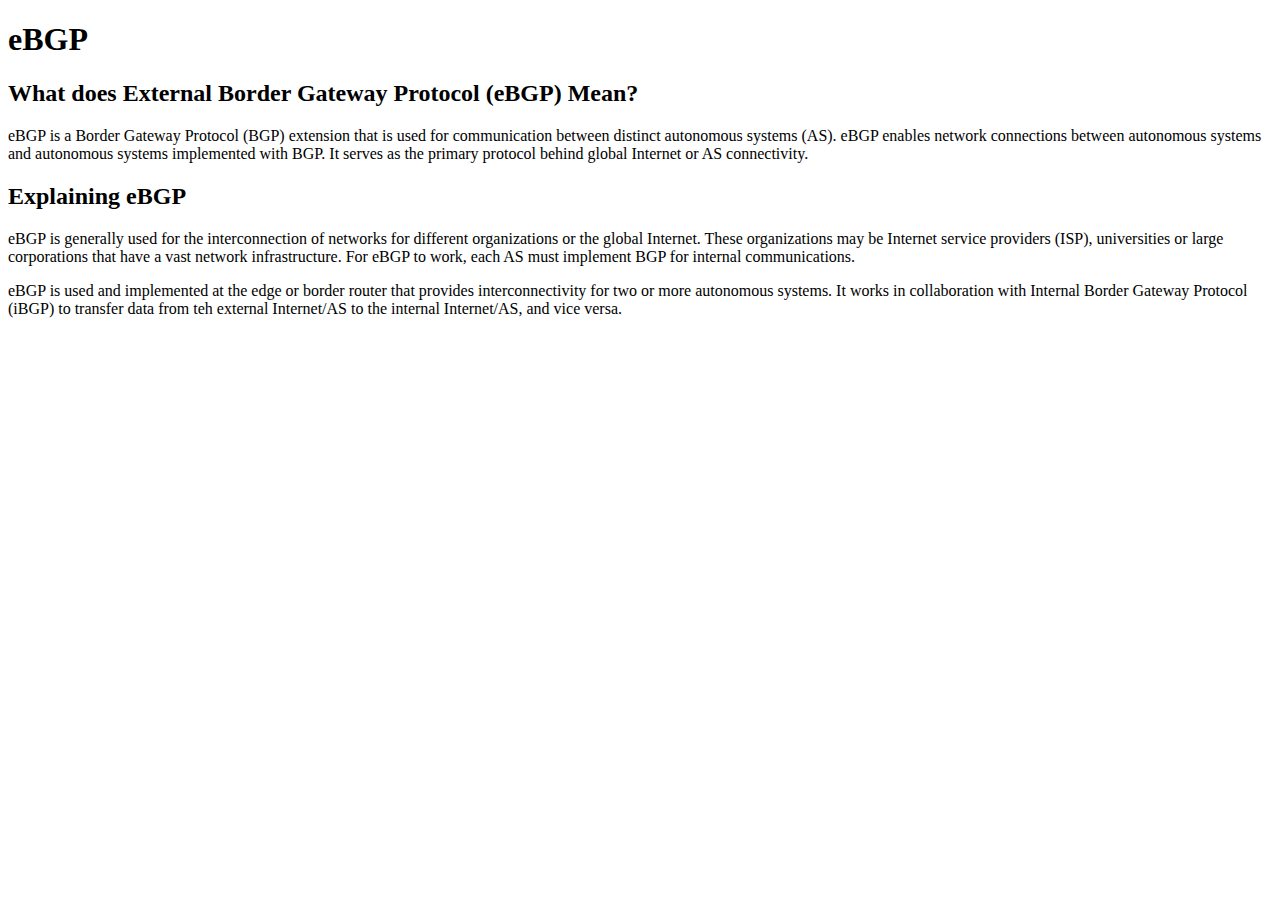
==== Webpage1.html @ a9b052db "webpage1" ====
<!DOCTYPE html>
<html>
    <head>
        <title>eBGP</title>
    </head>
<body>
    <h1>eBGP</h1>
    <h2>What does External Border Gateway Protocol (eBGP) Mean?</h2>
    <p>eBGP is a Border Gateway Protocol (BGP) extension that is used for communication between distinct autonomous systems (AS). eBGP enables network connections between autonomous systems and autonomous systems implemented with BGP. It serves as the primary protocol behind global Internet or AS connectivity.</p>
    <h2>Explaining eBGP</h2>
    <p>eBGP is generally used for the interconnection of networks for different organizations or the global Internet. These organizations may be Internet service providers (ISP), universities or large corporations that have a vast network infrastructure. For eBGP to work, each AS must implement BGP for internal communications.</p>
    <p>eBGP is used and implemented at the edge or border router that provides interconnectivity for two or more autonomous systems. It works in collaboration with Internal Border Gateway Protocol (iBGP) to transfer data from teh external Internet/AS to the internal Internet/AS, and vice versa.</p>
    
</body>
</html>
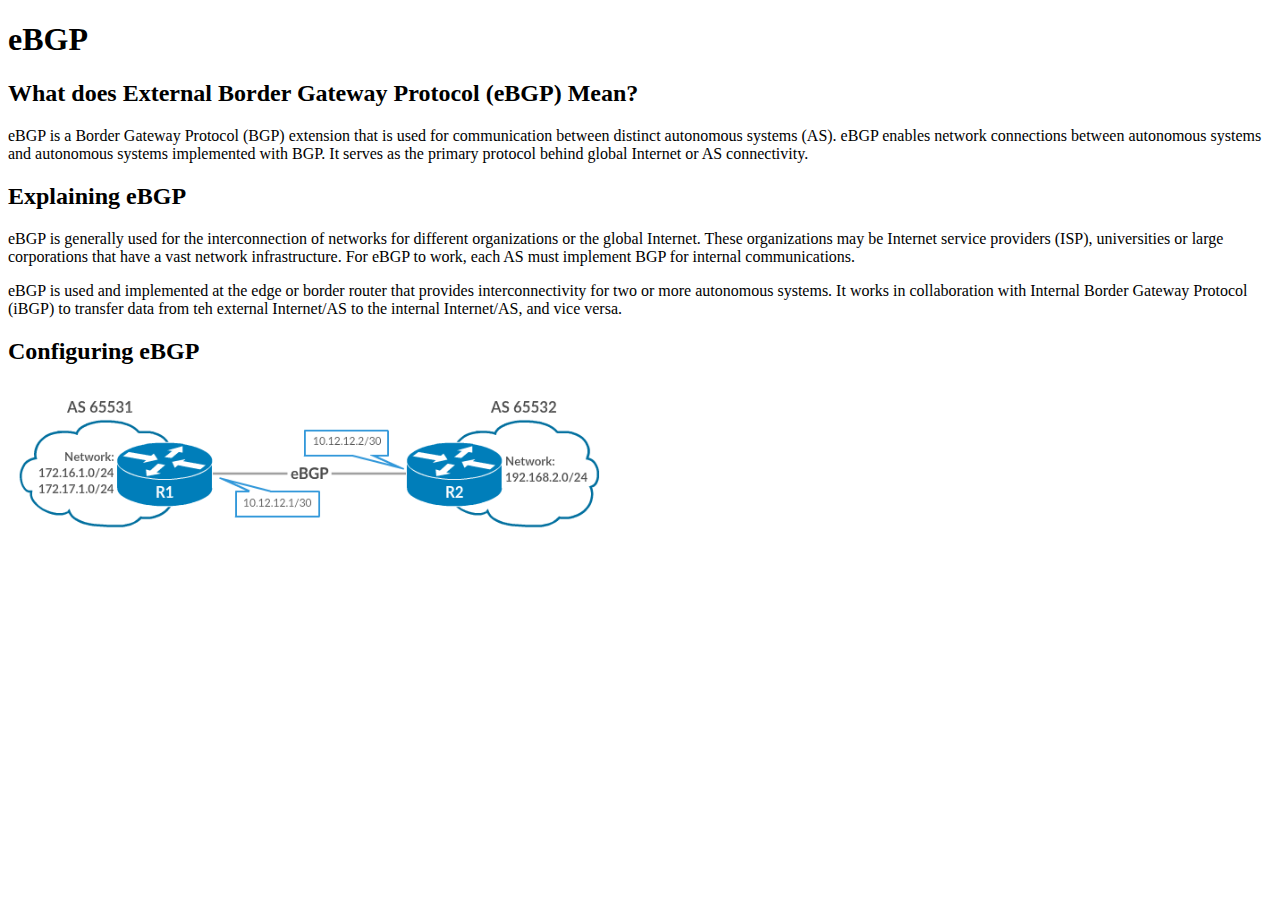
==== commit d8c0cb61: "Webpage1" ====
--- a/Webpage1.html
+++ b/Webpage1.html
@@ -10,6 +10,7 @@
     <h2>Explaining eBGP</h2>
     <p>eBGP is generally used for the interconnection of networks for different organizations or the global Internet. These organizations may be Internet service providers (ISP), universities or large corporations that have a vast network infrastructure. For eBGP to work, each AS must implement BGP for internal communications.</p>
     <p>eBGP is used and implemented at the edge or border router that provides interconnectivity for two or more autonomous systems. It works in collaboration with Internal Border Gateway Protocol (iBGP) to transfer data from teh external Internet/AS to the internal Internet/AS, and vice versa.</p>
-    
+    <h2>Configuring eBGP</h2>
+    <img src="eBGP.jpeg" width="600"> 
 </body>
 </html>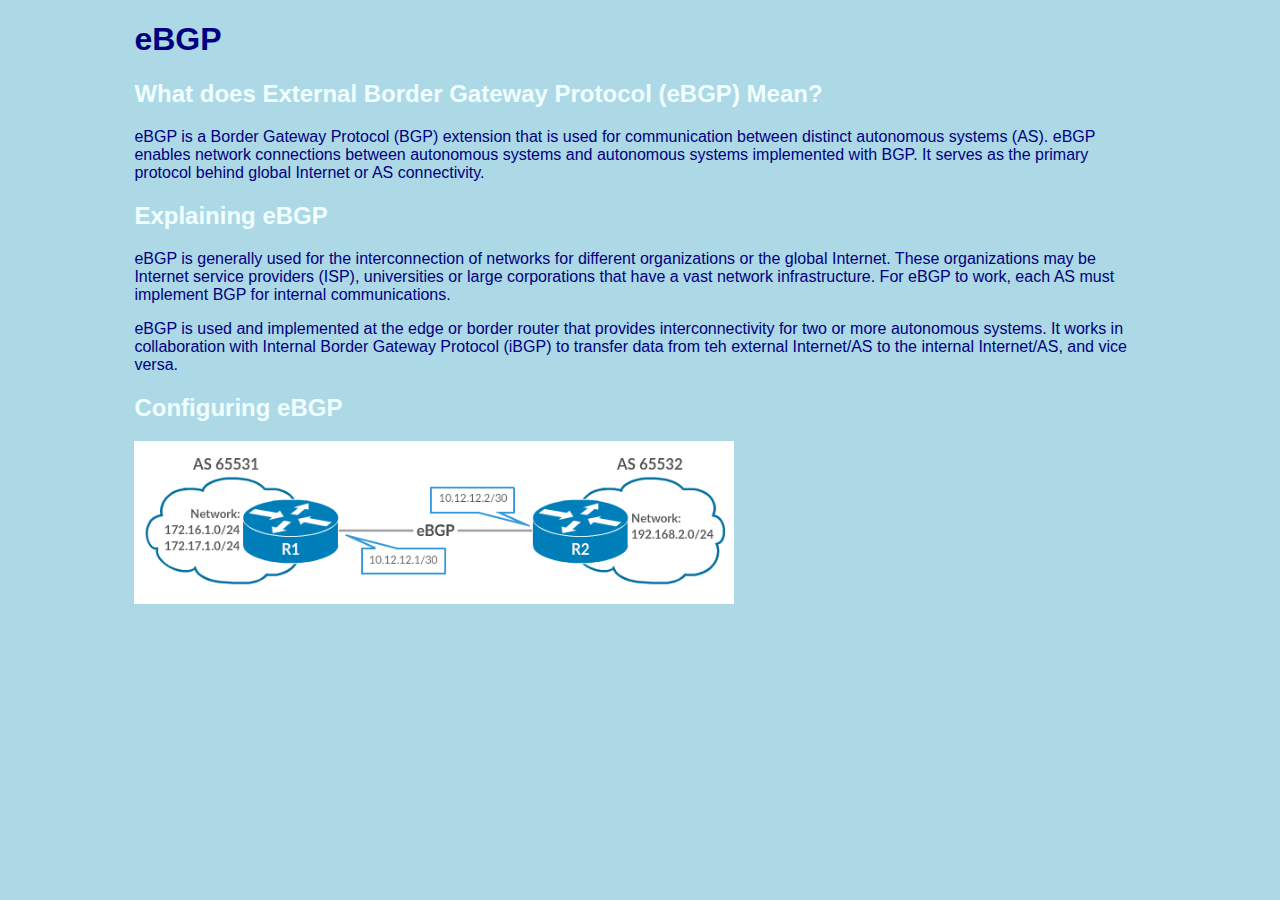
==== commit 4508e15b: "css adds" ====
--- a/Webpage1.html
+++ b/Webpage1.html
@@ -2,7 +2,9 @@
 <html>
     <head>
         <title>eBGP</title>
+        <link rel="stylesheet" type="text/css" href="./style.css">
     </head>
+    <div class="container">
 <body>
     <h1>eBGP</h1>
     <h2>What does External Border Gateway Protocol (eBGP) Mean?</h2>
@@ -13,4 +15,5 @@
     <h2>Configuring eBGP</h2>
     <img src="eBGP.jpeg" width="600"> 
 </body>
+</div>
 </html>--- a/style.css
+++ b/style.css
@@ -0,0 +1,15 @@
+h1{color:navy}
+
+h2{color:azure}
+
+h3{color:navy}
+
+body{background-color:lightblue;
+color:navy;
+
+font-family: Arial, Helvetica, sans-serif;
+}
+
+.container {width:80%; margin: auto; align: center;}
+
+.box-1 {background-color:navy; color:aliceblue; border: 5px white solid}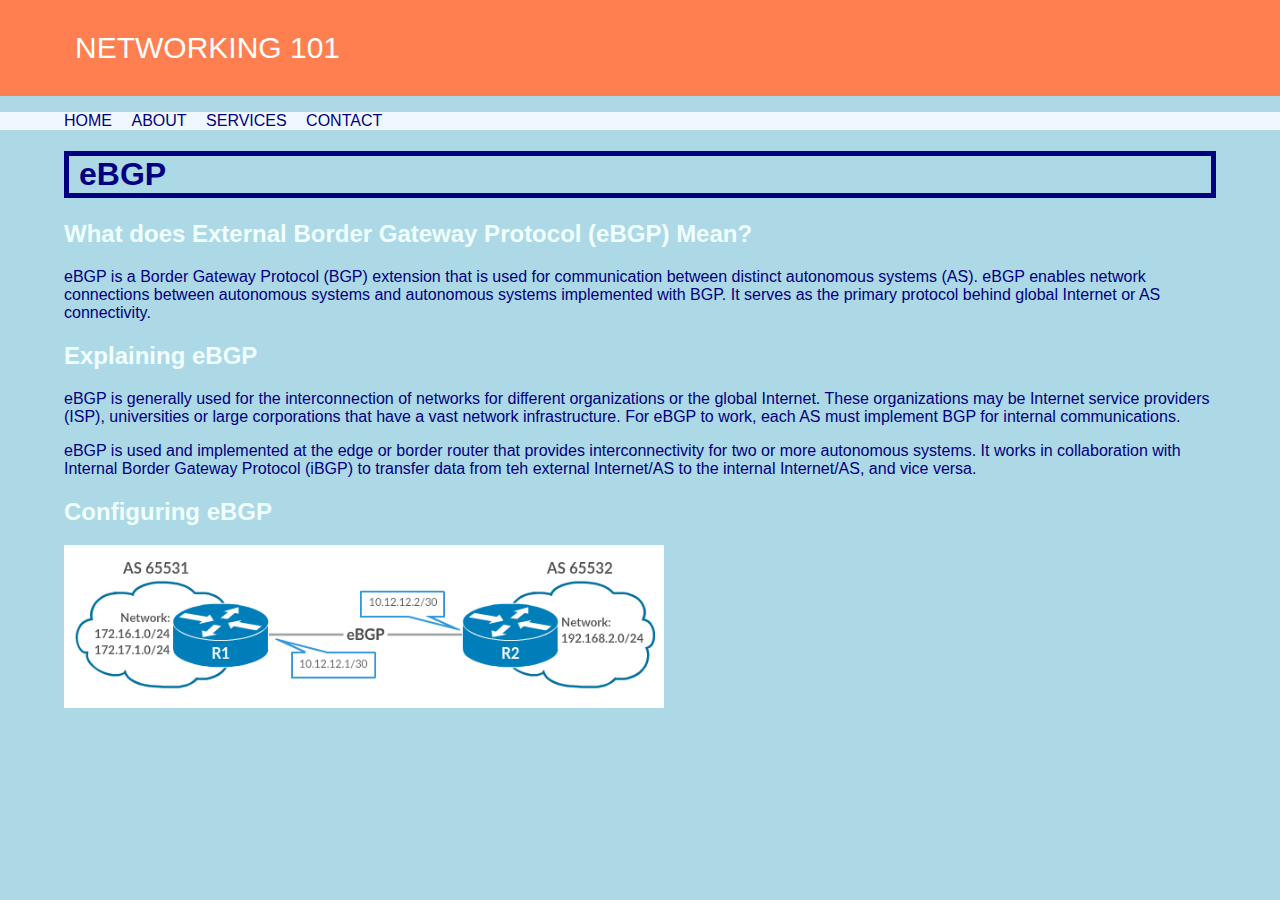
==== commit 1b066905: "css additions" ====
--- a/Webpage1.html
+++ b/Webpage1.html
@@ -4,6 +4,19 @@
         <title>eBGP</title>
         <link rel="stylesheet" type="text/css" href="./style.css">
     </head>
+    <header id="main-header">
+        <p>NETWORKING 101</p>
+</header>
+    <nav id="navbar">
+        <div class="container">
+<ul>
+    <li><a href="#">HOME</a></li>
+    <li><a href="#">ABOUT</a></li>
+    <li><a href="#">SERVICES</a></li>
+    <li><a href="#">CONTACT</a></li>
+</ul>
+        </div>
+    </nav>
     <div class="container">
 <body>
     <h1>eBGP</h1>
--- a/style.css
+++ b/style.css
@@ -1,15 +1,34 @@
-h1{color:navy}
+h1{color:navy; border: 5px navy solid; padding-left: 10px;}
 
 h2{color:azure}
 
-h3{color:navy}
+h3{color:navy; font-style:italic}
+
+img{align: center}
+
+a{color:white}
+
+a:hover{color: darksalmon;}
+
+a:visited{color:darkmagenta}
 
 body{background-color:lightblue;
 color:navy;
 
 font-family: Arial, Helvetica, sans-serif;
+margin:0;
 }
 
-.container {width:80%; margin: auto; align: center;}
+.container {width:90%; margin: auto; align: center;}
 
-.box-1 {background-color:navy; color:aliceblue; border: 5px white solid}+.box-1 {background-color:navy; color:aliceblue; border: 5px white solid; padding-left: 10px}
+
+#navbar{background-color: aliceblue; color:dodgerblue}
+
+#navbar ul{padding:0; list-style:none;}
+
+#navbar li{display: inline;}
+
+#navbar a{color:navy; text-decoration:none; font-size:16px; padding-right:15px;}
+
+#main-header{background-color:coral; color:white; padding-left:75px; padding-top:1px; padding-bottom:1px; font-size:30px; margin:0;}